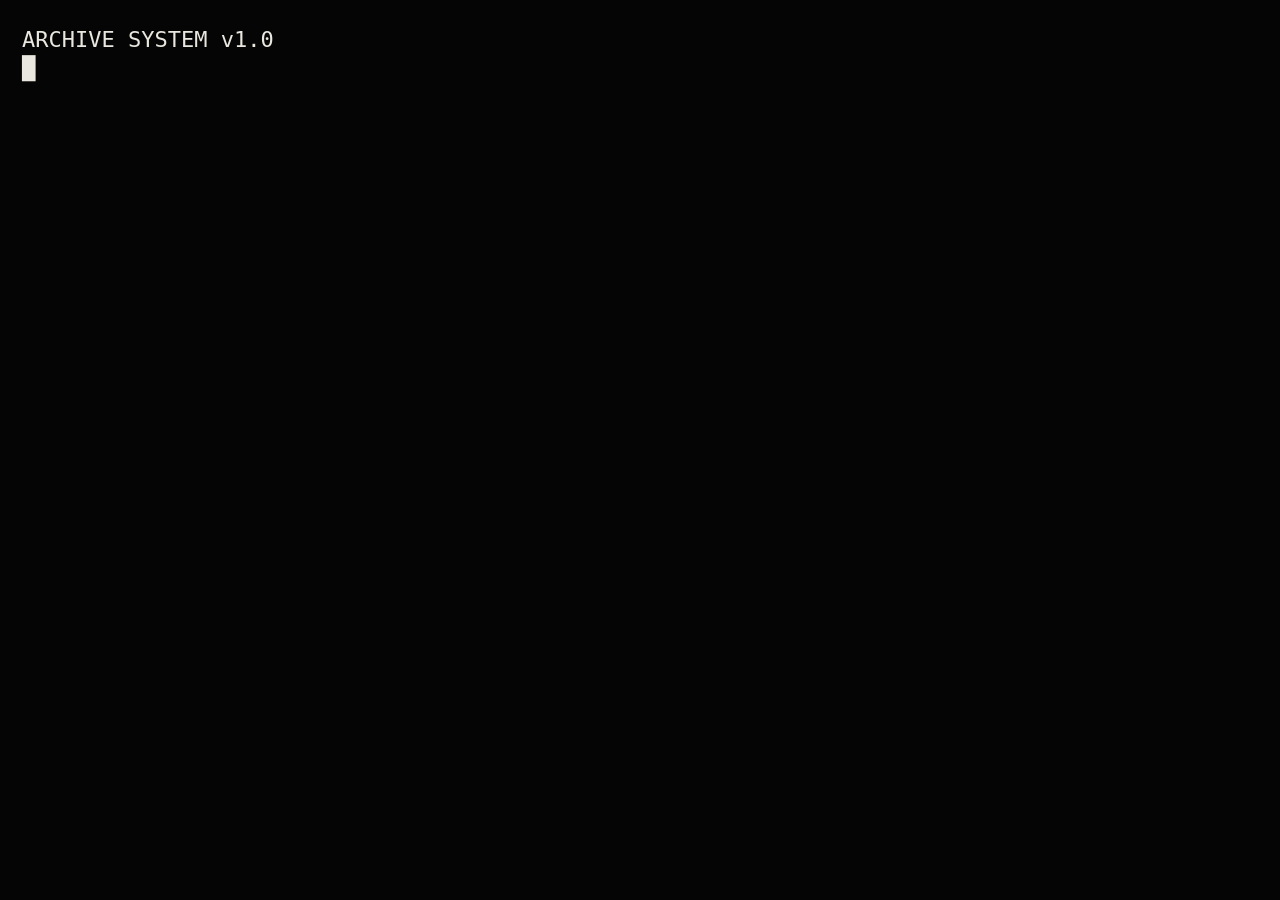
==== index.html @ 586b39cc "Add files via upload" ====
<!DOCTYPE html>
<html lang="en">
<head>
  <meta charset="utf-8">
  <meta name="viewport" content="width=device-width, initial-scale=1">
  <meta name="theme-color" content="#080808">
  <meta name="description" content="A retro-terminal character archive.">

  <title>archive</title>

  <link rel="icon" type="image/svg+xml" href="eye.svg">
  <link rel="preconnect" href="https://fonts.googleapis.com">
  <link rel="preconnect" href="https://fonts.gstatic.com" crossorigin>
  <link href="https://fonts.googleapis.com/css2?family=VT323&display=swap" rel="stylesheet">
  <link rel="stylesheet" href="style.css">
</head>

<body>
  <!-- Audio tracks: keep these paths matched to your repository folders. -->
  <audio id="bootMusic" src="audio/boot.mp3" loop preload="auto"></audio>
  <audio id="interfaceMusic" src="audio/interface.mp3" loop preload="auto"></audio>
  <audio id="decryptSfx" src="audio/decrypt.mp3" preload="auto"></audio>
  <audio id="loadedSfx" src="audio/loaded.mp3" preload="auto"></audio>
  <audio id="typeSfx" src="audio/type.mp3" preload="auto"></audio>

  <section id="boot" class="screen on" aria-label="System boot">
    <pre><span id="bootlog"></span><span class="cur" aria-hidden="true">█</span></pre>
  </section>

  <section id="prompt" class="screen" aria-label="Archive search">
    <div class="wrap">
      <h1>archive</h1>
      <div class="dim">type a file to open it.</div>

      <form id="sf" class="row" autocomplete="off">
        <span>open&gt;</span>
        <input
          id="q"
          type="text"
          aria-label="File name"
          spellcheck="false"
          autocapitalize="off"
        >
      </form>

      <div id="msg" role="status" aria-live="polite"></div>

      <div id="loaded" hidden>
        <div class="dim" style="margin: 22px 0 6px">loaded files</div>
        <div id="lbtns"></div>
      </div>
    </div>
  </section>

  <section id="result" class="screen" aria-label="Search result">
    <div class="wrap">
      <pre id="rlog" aria-live="polite"></pre>

      <button id="card" class="card" type="button" hidden>
        <small>file found</small>
        <b id="rcode"></b>
        <i id="rnick"></i>
        <small class="hint">[ click to open profile ]</small>
      </button>

      <p>
        <button id="rback" type="button">
          <span class="ar">&lt;</span> Back
        </button>
      </p>
    </div>
  </section>

  <section id="profile" class="screen" aria-label="Character profile">
    <div class="top">
      <button id="close" type="button">
        <span class="ar">&lt;</span> Return
      </button>
      <h2 id="ptitle"></h2>
    </div>

    <div class="profile-layout">
      <div class="identity">
        <div class="portrait" id="portrait"></div>
        <div id="pcode"></div>
        <div id="pnick"></div>
      </div>

      <div class="categories">
        <div class="category">
          <button
            class="category-btn"
            type="button"
            aria-expanded="false"
            aria-controls="physical-panel"
            data-category="physical"
          >
            <span>physical</span><span class="cat-ar">+</span>
          </button>

          <div class="category-panel" id="physical-panel" hidden>
            <div class="wheel-wrap"><div id="c1"></div></div>
            <div class="category-desc" id="physical-desc"></div>
          </div>
        </div>

        <div class="category">
          <button
            class="category-btn"
            type="button"
            aria-expanded="false"
            aria-controls="mental-panel"
            data-category="mental"
          >
            <span>mental</span><span class="cat-ar">+</span>
          </button>

          <div class="category-panel" id="mental-panel" hidden>
            <div class="wheel-wrap"><div id="c2"></div></div>
            <div class="category-desc" id="mental-desc"></div>
          </div>
        </div>

        <div class="category">
          <button
            class="category-btn"
            type="button"
            aria-expanded="false"
            aria-controls="wip-panel"
            data-category="wip"
          >
            <span>work in progress.</span><span class="cat-ar">+</span>
          </button>

          <div class="category-panel wip-panel" id="wip-panel" hidden>
            <div class="wip-text">this section is still being developed.</div>
          </div>
        </div>
      </div>

      <aside class="character-desc" id="pdesc" aria-label="Character description"></aside>
    </div>
  </section>

  <!-- Characters: one file each. Add a new line here for every new character. -->
  <script src="files/_core.js"></script>
  <script src="files/sample-one.js"></script>
  <script src="files/physical-guide.js"></script>
  <script src="files/mental-guide.js"></script>
  <script src="files/sample-two.js"></script>
  <script src="files/sample-three.js"></script>

  <script src="script.js"></script>
</body>
</html>
---- style.css ----
:root{--bg:#050505;--tx:#e9e7df;--dim:#77756d;--ln:#3a3935}
*{box-sizing:border-box}
html,body{margin:0;min-height:100%}
body{background:var(--bg);color:var(--tx);font-family:"VT323","Courier New",monospace;font-size:22px;line-height:1.3}
.screen{display:none;min-height:100vh;padding:26px 22px}
.screen.on{display:block}
.wrap{max-width:720px;margin:0 auto}
pre{margin:0;white-space:pre-wrap}
h1{font-weight:400;font-size:36px;margin:0 0 4px}
.dim{color:var(--dim)}
.row{display:flex;gap:10px;border-bottom:2px solid var(--tx);padding-bottom:6px;margin-top:16px}
.row:focus-within{border-bottom-style:dashed}
#q{flex:1;min-width:0;background:none;border:0;color:var(--tx);font:inherit}
#q:focus{outline:none}
#msg{min-height:1.4em;margin-top:12px}
.cur{display:inline-block;animation:blink 1s steps(1) infinite}
@keyframes blink{50%{opacity:0}}
button{font:inherit;color:var(--tx);border:2px solid var(--tx);padding:2px 14px;cursor:pointer;
  background:linear-gradient(var(--tx),var(--tx)) no-repeat left/0% 100%;
  transition:background-size .2s steps(5),color .2s steps(2),transform .12s steps(2)}
button:hover,button:focus-visible{background-size:100% 100%;color:var(--bg);outline:none}
button:active{transform:translate(1px,1px)}
.ar{display:inline-block;transition:transform .2s steps(3)}
button:hover .ar,button:focus-visible .ar{transform:translateX(-5px)}
.lb::before{content:">";display:inline-block;width:0;overflow:hidden;vertical-align:bottom;transition:width .15s steps(2)}
.lb:hover::before,.lb:focus-visible::before{width:1.1ch}
.card{display:block;width:100%;text-align:left;margin-top:22px;padding:18px 20px;animation:pop .4s steps(4);
  background:none;transition:transform .15s steps(3),box-shadow .15s steps(3)}
.card:hover,.card:focus-visible{background:none;color:var(--tx);transform:translate(-4px,-4px);box-shadow:8px 8px 0 var(--dim)}
.card:hover b,.card:focus-visible b{animation:glitch .35s steps(2) 1}
.card:hover .hint,.card:focus-visible .hint{opacity:1;animation:blink .8s steps(1) infinite}
.card b{display:block;font-weight:400;font-size:64px;line-height:1}
.card i{display:block;font-style:normal;font-size:30px;margin:4px 0 12px}
.card small{display:block;font-size:20px;opacity:.7}
@keyframes pop{from{opacity:0}to{opacity:1}}
@keyframes glitch{0%{transform:translateX(0);text-shadow:none}25%{transform:translateX(-3px);text-shadow:3px 0 var(--dim)}50%{transform:translateX(3px);text-shadow:-3px 0 var(--dim)}75%{transform:translateX(-1px)}100%{transform:none;text-shadow:none}}
@media(prefers-reduced-motion:reduce){*,*::before{transition:none!important;animation:none!important}}
.top{display:flex;justify-content:flex-start;align-items:baseline;gap:12px;border-bottom:2px solid var(--tx);padding-bottom:6px;margin-bottom:18px}
.top h2{margin:0 0 0 6px;font-weight:400;font-size:32px}
.profile-layout{display:grid;grid-template-columns:240px minmax(260px,1fr) minmax(280px,1fr);gap:28px;max-width:1440px;margin:0 auto;align-items:start}
.portrait{width:100%;aspect-ratio:3/4;border:2px solid var(--tx);position:relative;overflow:hidden;background:#0c0c0b}
.portrait img{position:absolute;inset:0;width:100%;height:100%;object-fit:contain;visibility:hidden}
.portrait img.show{visibility:visible}
.ph{position:absolute;inset:0;display:grid;place-items:center;text-align:center;color:var(--dim);padding:10px;font-size:18px}
#pcode{font-size:38px;margin-top:10px;line-height:1}
#pnick{color:var(--dim)}

.character-desc{
  min-width:0;
  min-height:220px;
  margin:0;
  padding:20px 22px;
  border:2px solid #454545;
  background:#202020;
  color:#b8b8b8;
  font-size:21px;
  line-height:1.5;
  white-space:pre-wrap;
  overflow-wrap:anywhere;
}
.character-desc:empty::before{content:"description unavailable";color:#858585}

.categories{display:flex;flex-direction:column;gap:10px}
.category{width:100%}
.category-btn{display:flex;width:100%;align-items:center;justify-content:space-between;text-align:left;padding:8px 12px;font-size:26px}
.cat-ar{font-size:28px;line-height:1;transition:transform .25s ease}
.category-btn[aria-expanded="true"] .cat-ar{transform:rotate(45deg)}
.category-panel{overflow:hidden;max-height:900px;opacity:1;padding:18px 4px 8px;transition:max-height .4s ease,opacity .3s ease,padding .4s ease}
.category-panel[hidden]{display:block;max-height:0;opacity:0;padding-top:0;padding-bottom:0;pointer-events:none}
.wheel-wrap{display:flex;justify-content:center}
.wheel-wrap svg{width:100%;max-width:320px;height:auto;display:block}
.vals{display:grid;grid-template-columns:1fr 1fr 1fr;gap:0 10px;font-size:18px;max-width:320px;margin:4px auto 0}
.vals b{font-weight:400;float:right}
.vals i{display:inline-block;width:10px;height:10px;margin-right:5px}
.category-desc{max-width:600px;margin:18px auto 4px;border-left:2px solid var(--ln);padding:8px 12px;color:var(--dim);font-size:19px;line-height:1.35;white-space:pre-wrap}
.wip-panel{border-left:2px solid var(--ln);margin-left:4px}
.wip-text{padding:4px 12px;color:var(--dim);font-size:19px}
@media(max-width:980px){
  .profile-layout{grid-template-columns:220px minmax(0,1fr);gap:22px}
  .character-desc{grid-column:2;grid-row:2;min-height:180px}
  .categories{grid-column:2;grid-row:1}
  .identity{grid-column:1;grid-row:1 / span 2}
}
@media(max-width:620px){
  .profile-layout{grid-template-columns:1fr;gap:18px}
  .identity,.categories,.character-desc{grid-column:1;grid-row:auto}
  .portrait{max-width:240px}
  .identity{display:flex;flex-direction:column;align-items:flex-start}
  .character-desc{min-height:140px}
}
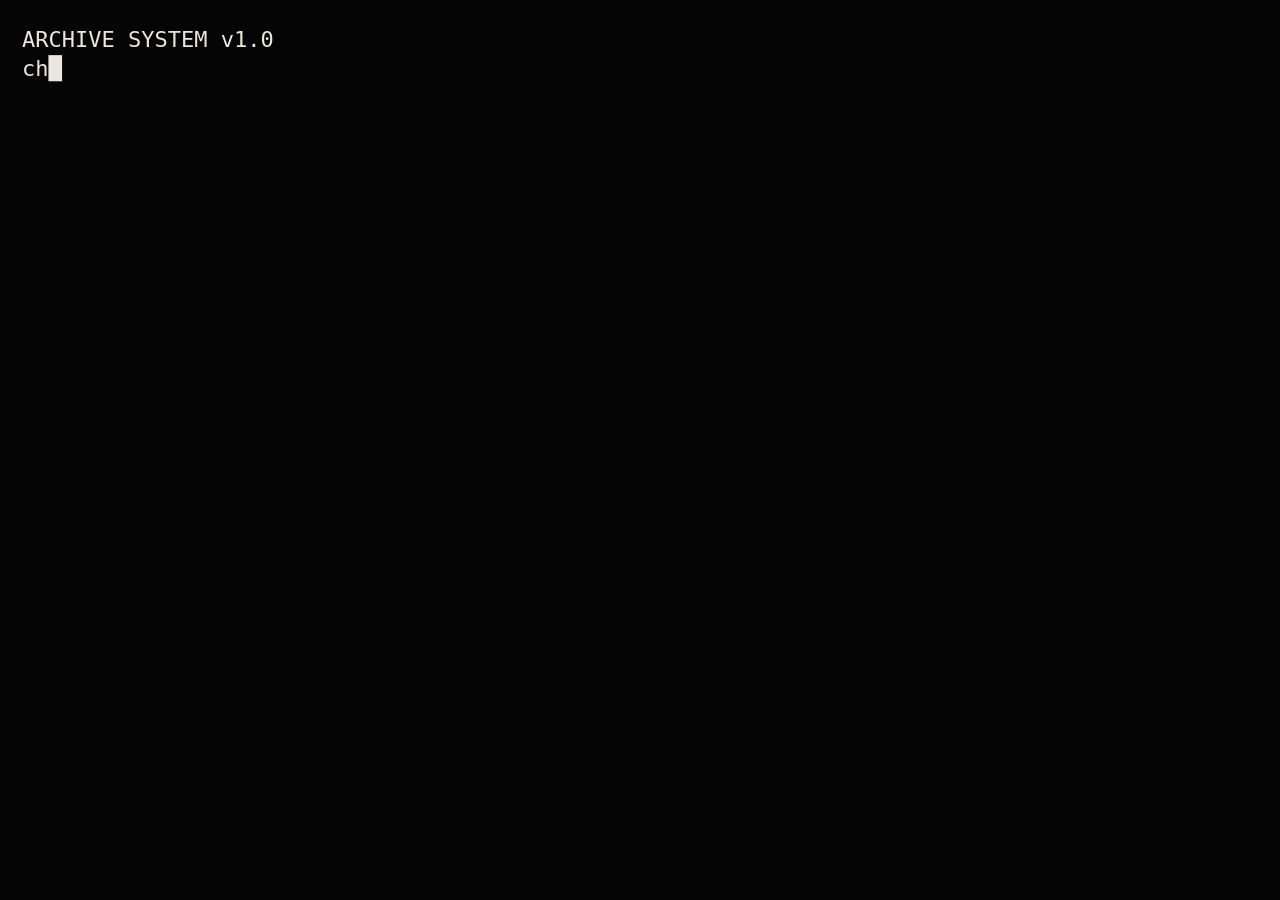
==== commit 113a8cec: "Fix script source path for core.js" ====
--- a/index.html
+++ b/index.html
@@ -143,12 +143,12 @@
   </section>
 
   <!-- Characters: one file each. Add a new line here for every new character. -->
-  <script src="files/_core.js"></script>
+  <script src="files/core.js"></script>
+  <script src="files/mental-guide.js"></script>
+  <script src="files/physical-guide.js"></script>
   <script src="files/sample-one.js"></script>
-  <script src="files/physical-guide.js"></script>
-  <script src="files/mental-guide.js"></script>
+  <script src="files/sample-three.js"></script>
   <script src="files/sample-two.js"></script>
-  <script src="files/sample-three.js"></script>
 
   <script src="script.js"></script>
 </body>
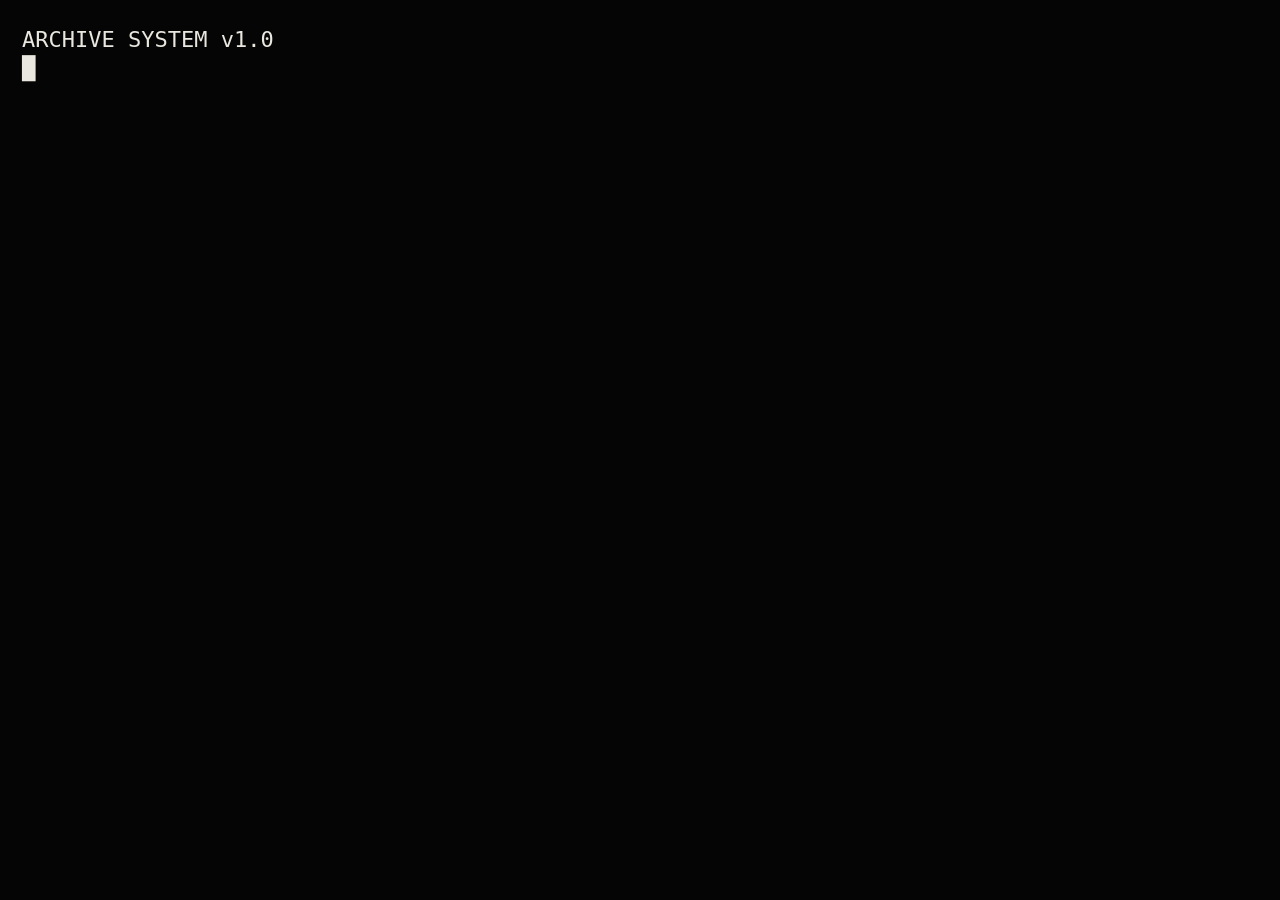
==== commit 28167b5d: "Add files via upload" ====
--- a/index.html
+++ b/index.html
@@ -143,7 +143,24 @@
   </section>
 
   <!-- Characters: one file each. Add a new line here for every new character. -->
-  <script src="files/core.js"></script>
+  <!-- Core character system, built in so it can never fail to load. Instructions: see files/core.js -->
+  <script>
+const FRAME_MS = 550;  /* default drawing flip speed for everyone, in milliseconds */
+
+const FILES = [];      /* every character file adds itself to this list */
+
+const person = p => ({
+  name:p.name, code:p.code, nick:p.nick, desc:p.desc||"",
+  guide:!!p.guide,
+  physicalDesc:p.physicalDesc||"", mentalDesc:p.mentalDesc||"",
+  ms:p.ms||FRAME_MS,
+  frames:["img/"+p.id+"-1.png","img/"+p.id+"-2.png"],
+  physical:[p.speed,p.strength,p.durability,p.height,p.stamina,p.precision].map(v=>v||0),
+  mental:[p.cognition,p.social,p.adaptability,p.creativity,p.composure,p.perception].map(v=>v||0)
+});
+
+const addFile = p => FILES.push(person(p));
+  </script>
   <script src="files/mental-guide.js"></script>
   <script src="files/physical-guide.js"></script>
   <script src="files/sample-one.js"></script>
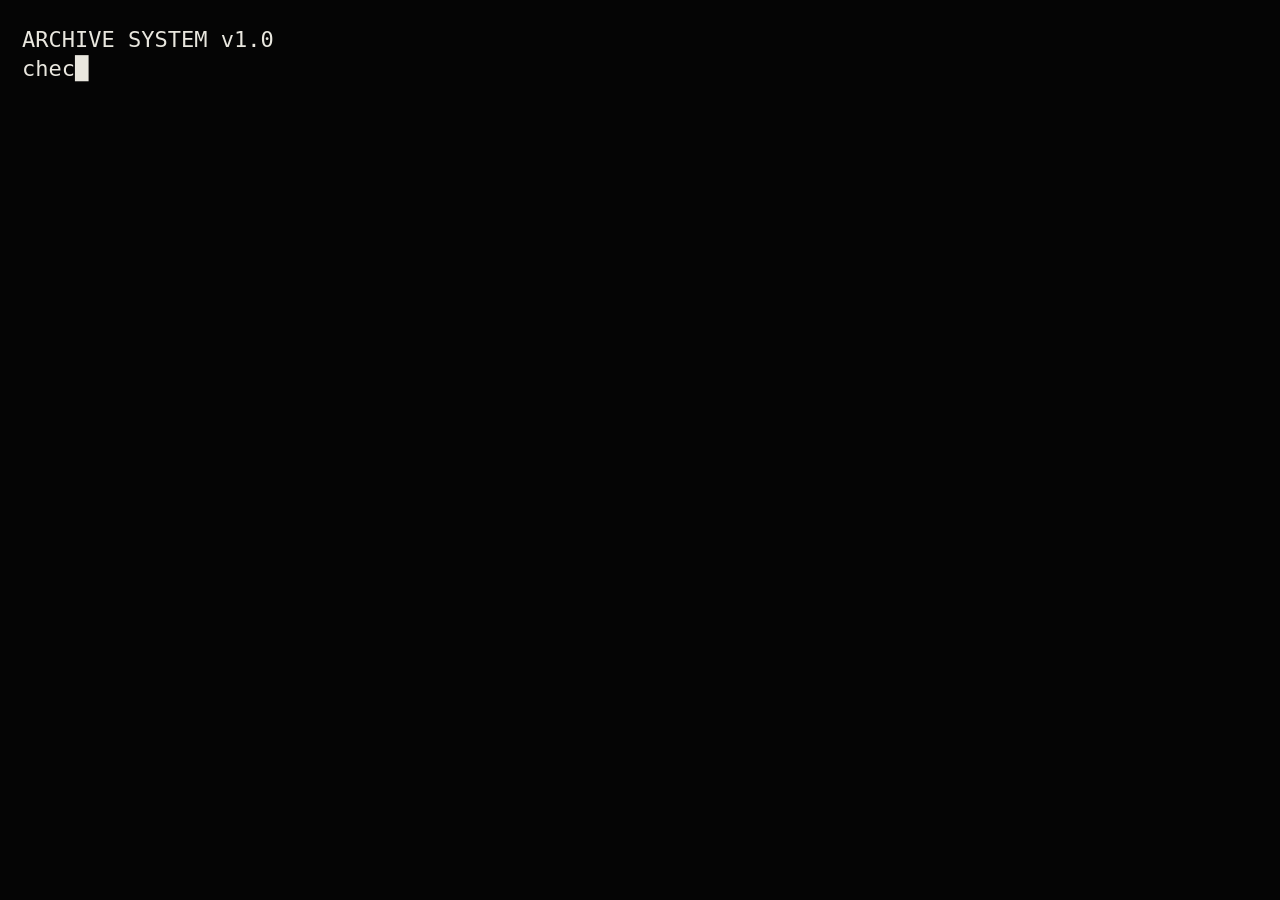
==== commit 6a48d890: "Rename index (4).html to index.html" ====
--- a/index.html
+++ b/index.html
@@ -25,6 +25,12 @@
 
   <section id="boot" class="screen on" aria-label="System boot">
     <pre><span id="bootlog"></span><span class="cur" aria-hidden="true">█</span></pre>
+  </section>
+
+  <section id="loading" class="screen" aria-label="Loading">
+    <div class="loading-wrap" role="status" aria-live="polite">
+      <div class="loading-text">LOADING<span id="loadingDots" class="loading-dots" aria-hidden="true"></span></div>
+    </div>
   </section>
 
   <section id="prompt" class="screen" aria-label="Archive search">
@@ -167,6 +173,25 @@
   <script src="files/sample-three.js"></script>
   <script src="files/sample-two.js"></script>
 
+  <!-- Survey submissions. The survey's Worker saves each finished survey into submissions/pending/ (not shown here).
+       To approve one: in GitHub, open the file, press the pencil (edit), change "pending" to "approved" in the file's
+       path at the top, and commit. To reject one: delete the file.
+       Every file in submissions/approved/ is loaded automatically below, about a minute after you commit. -->
+  <script>
+(async () => {
+  try {
+    const r = await fetch("https://api.github.com/repos/suliaced/archive/contents/submissions/approved?ref=main");
+    if (!r.ok) return;                               /* no approved folder yet, or GitHub is busy: the archive still works */
+    const list = await r.json();
+    list.filter(f => f.type === "file" && f.name.endsWith(".js")).forEach(f => {
+      const s = document.createElement("script");
+      s.src = "submissions/approved/" + encodeURIComponent(f.name);
+      document.body.appendChild(s);
+    });
+  } catch (err) { /* offline or blocked: the archive still works without the submissions */ }
+})();
+  </script>
+
   <script src="script.js"></script>
 </body>
 </html>
--- a/style.css
+++ b/style.css
@@ -88,3 +88,8 @@
   .identity{display:flex;flex-direction:column;align-items:flex-start}
   .character-desc{min-height:140px}
 }
+
+/* loading screen (between boot and terminal) */
+.loading-wrap{min-height:calc(100vh - 52px);display:grid;place-items:center;text-align:center}
+.loading-text{font-size:clamp(64px,16vw,170px);line-height:1;letter-spacing:.06em;text-shadow:0 0 18px rgba(233,231,223,.25)}
+.loading-dots{display:inline-block;width:3ch;text-align:left}
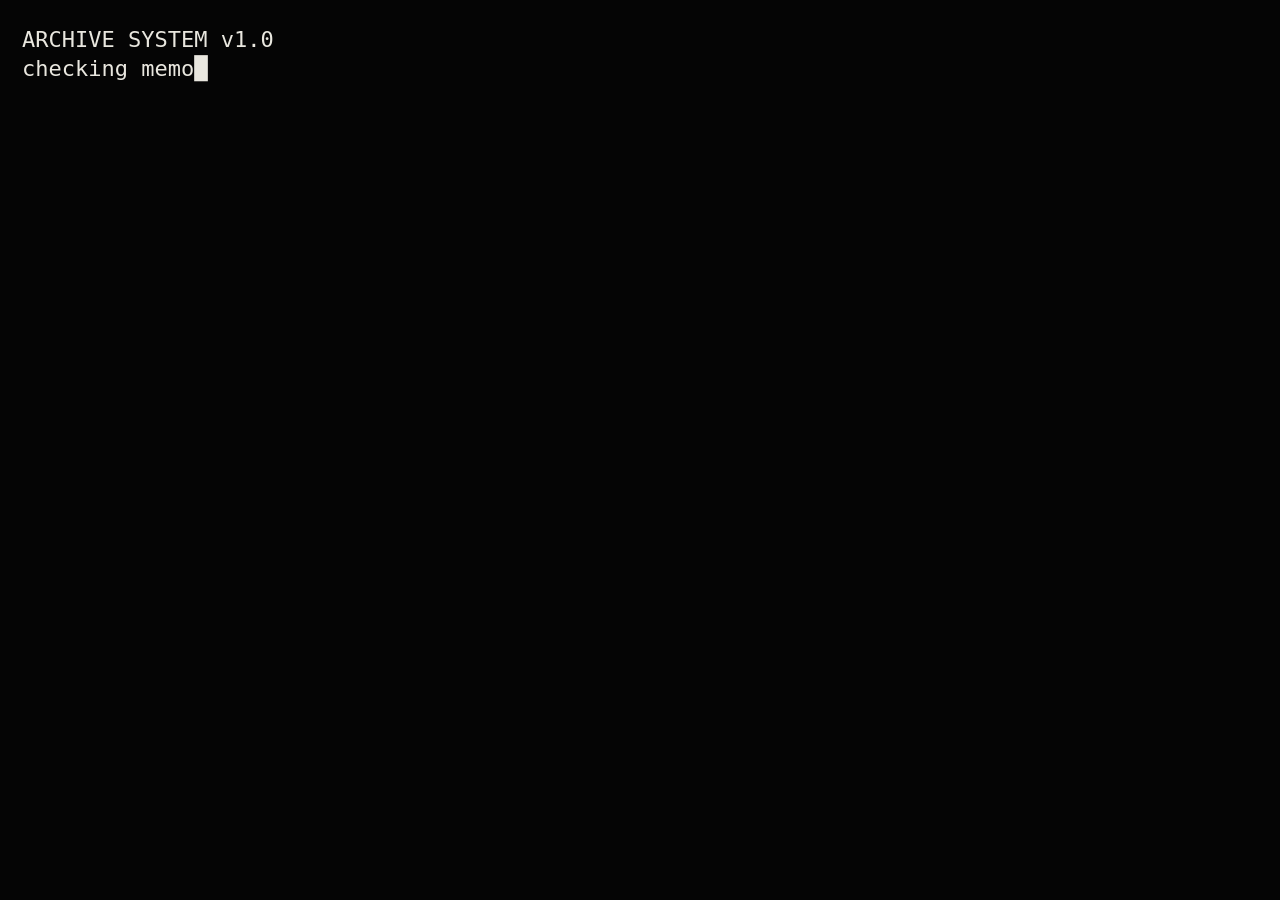
==== commit 44875b55: "Add files via upload" ====
--- a/index.html
+++ b/index.html
@@ -173,22 +173,37 @@
   <script src="files/sample-three.js"></script>
   <script src="files/sample-two.js"></script>
 
-  <!-- Survey submissions. The survey's Worker saves each finished survey into submissions/pending/ (not shown here).
-       To approve one: in GitHub, open the file, press the pencil (edit), change "pending" to "approved" in the file's
-       path at the top, and commit. To reject one: delete the file.
-       Every file in submissions/approved/ is loaded automatically below, about a minute after you commit. -->
+  <!-- Survey submissions. The survey's Worker saves each finished survey into submissions/approved/ and they load
+       automatically (about a minute after the save, while GitHub Pages rebuilds).
+       To review submissions first instead: set AUTO_PUBLISH to false in the Worker. Surveys then wait in
+       submissions/pending/, and you approve one by moving it into submissions/approved/ on GitHub
+       (open the file, press the pencil, change "pending" to "approved" in the path at the top, commit).
+       To remove one: delete the file.
+       The list of files comes from GitHub's folder listing. If that is blocked or rate-limited (shared school wifi,
+       for example), the archive falls back to submissions/manifest.json, which the Worker keeps up to date. -->
   <script>
 (async () => {
-  try {
+  const loadScript = name => new Promise(resolve => {
+    const s = document.createElement("script");
+    s.src = "submissions/approved/" + encodeURIComponent(name);
+    s.onload = s.onerror = resolve;                 /* one bad file never stops the others */
+    document.body.appendChild(s);
+  });
+
+  let names = null;
+  try {                                             /* 1. ask GitHub what is in the approved folder */
     const r = await fetch("https://api.github.com/repos/suliaced/archive/contents/submissions/approved?ref=main");
-    if (!r.ok) return;                               /* no approved folder yet, or GitHub is busy: the archive still works */
-    const list = await r.json();
-    list.filter(f => f.type === "file" && f.name.endsWith(".js")).forEach(f => {
-      const s = document.createElement("script");
-      s.src = "submissions/approved/" + encodeURIComponent(f.name);
-      document.body.appendChild(s);
-    });
-  } catch (err) { /* offline or blocked: the archive still works without the submissions */ }
+    if (r.ok) names = (await r.json()).filter(f => f.type === "file" && f.name.endsWith(".js")).map(f => f.name);
+  } catch (err) { /* blocked or offline: try the list instead */ }
+
+  if (!names){
+    try {                                           /* 2. fall back to the list the Worker keeps */
+      const r = await fetch("submissions/manifest.json?v=" + Date.now());
+      if (r.ok) names = (await r.json()).files || [];
+    } catch (err) { /* nothing to load: the archive still works without the submissions */ }
+  }
+
+  await Promise.all((names || []).map(loadScript));
 })();
   </script>
 
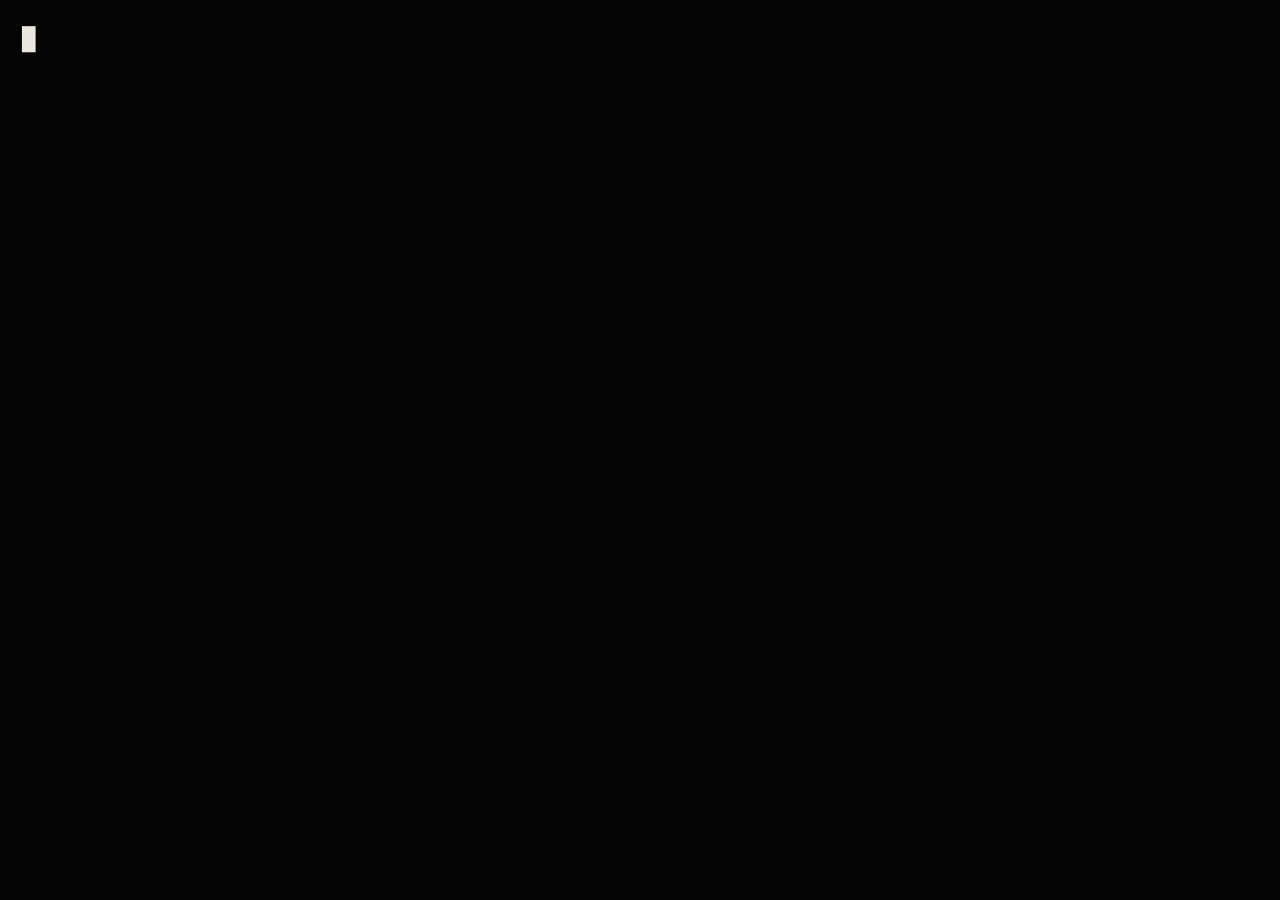
==== commit ece09d35: "Rename ARCHIVE-index.html to index.html" ====
--- a/index.html
+++ b/index.html
@@ -158,6 +158,7 @@
 const person = p => ({
   name:p.name, code:p.code, nick:p.nick, desc:p.desc||"",
   guide:!!p.guide,
+  song:p.song||"", songTitle:p.songTitle||"",
   physicalDesc:p.physicalDesc||"", mentalDesc:p.mentalDesc||"",
   ms:p.ms||FRAME_MS,
   frames:["img/"+p.id+"-1.png","img/"+p.id+"-2.png"],
